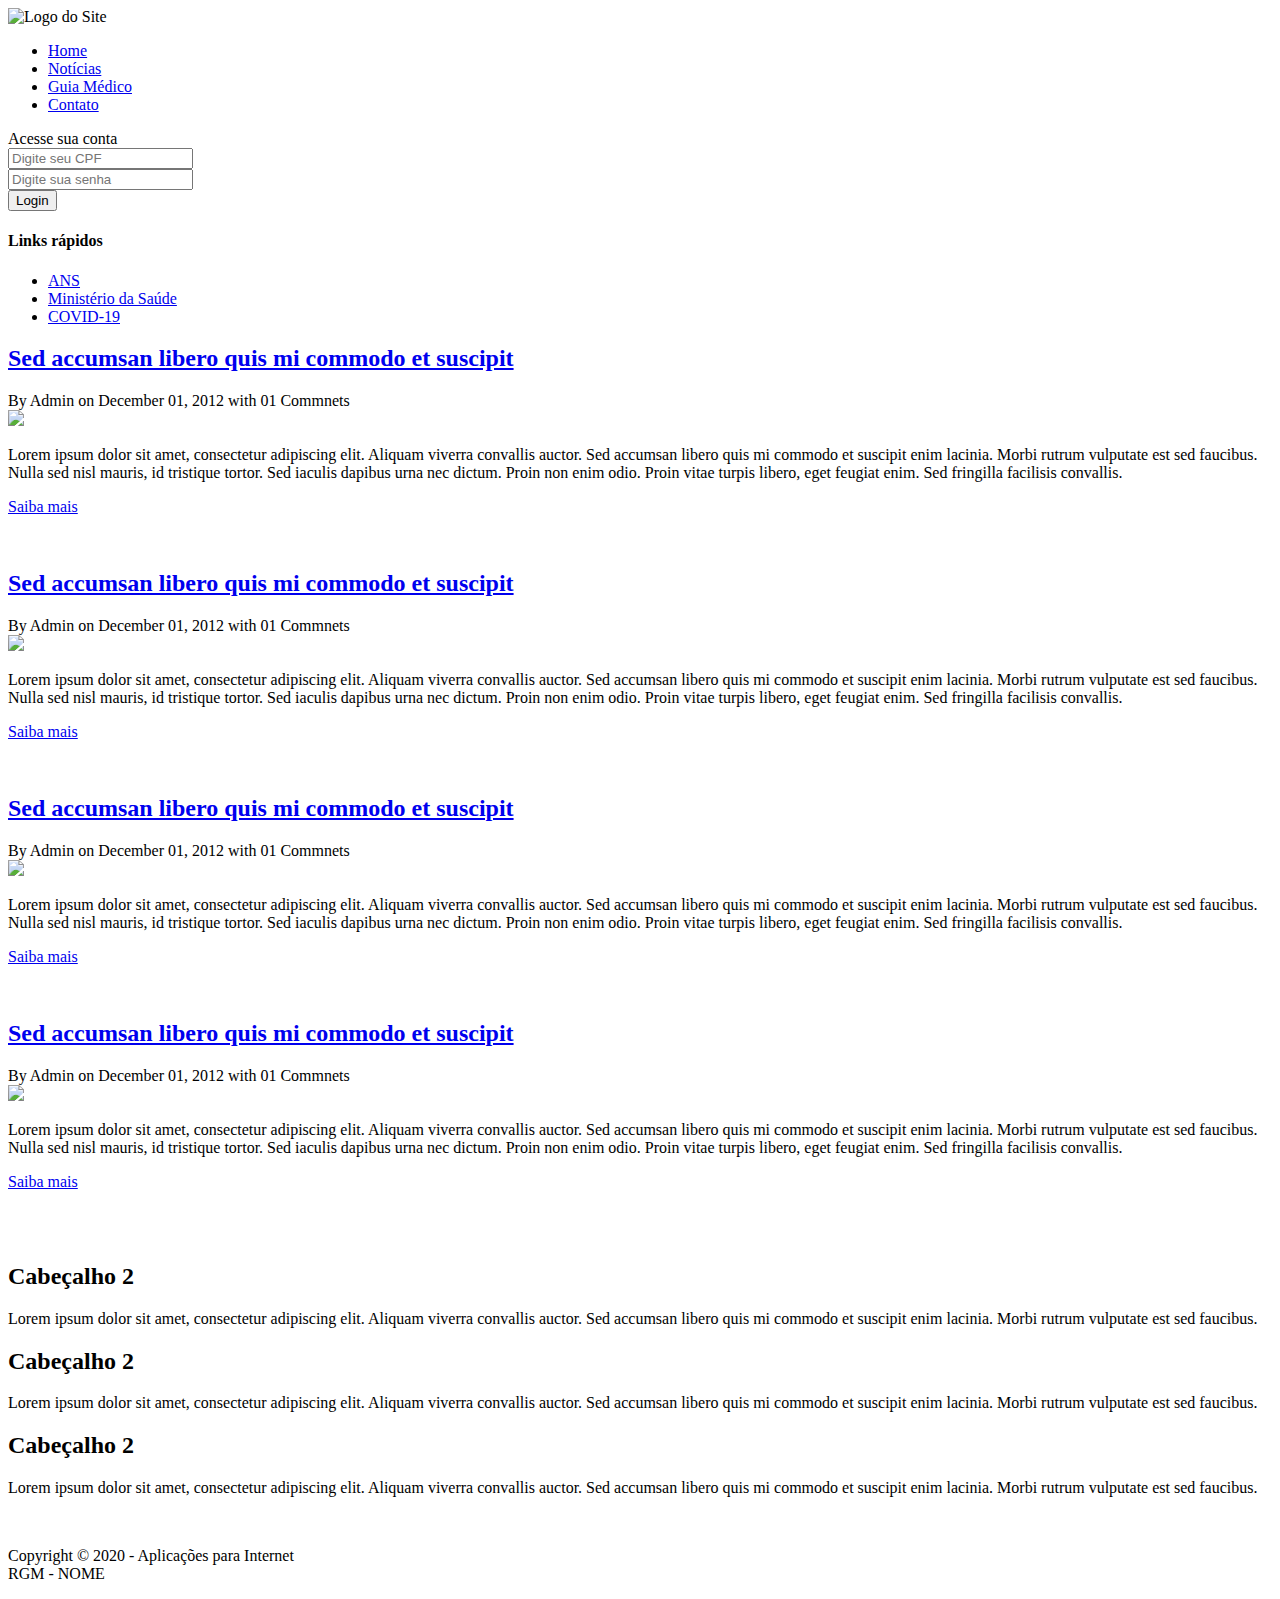
==== index.html @ ed530f78 "Add files via upload" ====
<!DOCTYPE html>
<html lang="en">

<head>
    <meta charset="UTF-8">
    <meta name="viewport" content="width=device-width, initial-scale=1.0">
    <title>Sistema de Saúde</title>
    <link rel="stylesheet" href="css/estilo.css">
</head>

<body>
    <header>
        <div class="wrap-header">
            <div id="logo">
                <img src="imagens/logo.png" alt="Logo do Site" width="100px">
            </div>
            <div>
                <nav id="menu">
                    <ul>
                        <li><a href="index.html">Home</a></li>
                        <li><a href="noticias.html">Notícias</a></li>
                        <li><a href="guiamedico.html">Guia Médico</a></li>
                        <li><a href="contato.html">Contato</a></li>
                    </ul>
                </nav>
            </div>
        </div>        
    </header>    

    <div class="layoutCentro">
        <aside class="lateral">
            <div class="form">
                <span id="acessoConta">Acesse sua conta</span>
                <form action="login.php" method="POST">
                    <input type="text" id="cpf" name="cpf" placeholder="Digite seu CPF">
                    <br>
                    <input type="password" id="senha" name="senha" placeholder="Digite sua senha">
                    <br>
                    <input type="submit" id="enviar" value="Login">
                </form>
            </div>
            
            <section id="linksRapidos">
                <header>
                    <h4>Links rápidos</h4>
                </header>
                <ul class="links">
                    <li><a href="#">ANS</a></li>
                    <li><a href="#">Ministério da Saúde</a></li>                    
                    <li><a href="#">COVID-19</a></li>
                </ul>
            </section>
        </aside> 

        <main class="centro">
            <div class="wrap-col">
				<article class="bloco">
					<h2><a href="#">Sed accumsan libero quis mi commodo et suscipit</a></h2>
					<div class="info">By Admin on December 01, 2012 with 01 Commnets</div>
					<div class="box">
						<img src="imagens/280x150.jpg" />
						<p>Lorem ipsum dolor sit amet, consectetur adipiscing elit. Aliquam viverra convallis auctor.
							Sed accumsan libero quis mi commodo et suscipit enim lacinia. Morbi rutrum vulputate est sed
							faucibus. Nulla sed nisl mauris, id tristique tortor. Sed iaculis dapibus urna nec dictum.
							Proin non enim odio. Proin vitae turpis libero, eget feugiat enim. Sed fringilla facilisis
							convallis.</p>
						<p class="more"><a class="button" href="#">Saiba mais</a></p>
					</div>
					<br class="clear">
				</article>
				<article class="bloco">
					<h2><a href="#">Sed accumsan libero quis mi commodo et suscipit</a></h2>
					<div class="info">By Admin on December 01, 2012 with 01 Commnets</div>
					<div class="box">
						<img src="imagens/280x150.jpg" />
						<p>Lorem ipsum dolor sit amet, consectetur adipiscing elit. Aliquam viverra convallis auctor.
							Sed accumsan libero quis mi commodo et suscipit enim lacinia. Morbi rutrum vulputate est sed
							faucibus. Nulla sed nisl mauris, id tristique tortor. Sed iaculis dapibus urna nec dictum.
							Proin non enim odio. Proin vitae turpis libero, eget feugiat enim. Sed fringilla facilisis
							convallis.</p>
						<p class="more"><a class="button" href="#">Saiba mais</a></p>
					</div>
					<br class="clear">
				</article>
			</div>


			<div class="wrap-col">
				<article class="bloco">
					<h2><a href="#">Sed accumsan libero quis mi commodo et suscipit</a></h2>
					<div class="info">By Admin on December 01, 2012 with 01 Commnets</div>
					<div class="box">
						<img src="imagens/280x150.jpg" />
						<p>Lorem ipsum dolor sit amet, consectetur adipiscing elit. Aliquam viverra convallis auctor.
							Sed accumsan libero quis mi commodo et suscipit enim lacinia. Morbi rutrum vulputate est sed
							faucibus. Nulla sed nisl mauris, id tristique tortor. Sed iaculis dapibus urna nec dictum.
							Proin non enim odio. Proin vitae turpis libero, eget feugiat enim. Sed fringilla facilisis
							convallis.</p>
						<p class="more"><a class="button" href="#">Saiba mais</a></p>
					</div>
					<br class="clear">
				</article>
				<article class="bloco">
					<h2><a href="#">Sed accumsan libero quis mi commodo et suscipit</a></h2>
					<div class="info">By Admin on December 01, 2012 with 01 Commnets</div>
					<div class="box">
						<img src="imagens/280x150.jpg" />
						<p>Lorem ipsum dolor sit amet, consectetur adipiscing elit. Aliquam viverra convallis auctor.
							Sed accumsan libero quis mi commodo et suscipit enim lacinia. Morbi rutrum vulputate est sed
							faucibus. Nulla sed nisl mauris, id tristique tortor. Sed iaculis dapibus urna nec dictum.
							Proin non enim odio. Proin vitae turpis libero, eget feugiat enim. Sed fringilla facilisis
							convallis.</p>
						<p class="more"><a class="button" href="#">Saiba mais</a></p>
					</div>
					<br class="clear">
				</article>
			</div>
        </main>
        <br class="clear">
    </div>    

    <footer>
		<div class="row_footer">
			<div class="box_footer">
				<div class="heading">
					<h2>Cabeçalho 2</h2>
				</div>
				<p>Lorem ipsum dolor sit amet, consectetur adipiscing elit. Aliquam viverra convallis auctor. Sed
					accumsan libero quis mi commodo et suscipit enim lacinia. Morbi rutrum vulputate est sed faucibus.
				</p>
			</div>
			<div class="box_footer">
				<div class="heading">
					<h2>Cabeçalho 2</h2>
				</div>
				<p>Lorem ipsum dolor sit amet, consectetur adipiscing elit. Aliquam viverra convallis auctor. Sed
					accumsan libero quis mi commodo et suscipit enim lacinia. Morbi rutrum vulputate est sed faucibus.
				</p>
			</div>
			<div class="box_footer">
				<div class="heading">
					<h2>Cabeçalho 2</h2>
				</div>
				<p>Lorem ipsum dolor sit amet, consectetur adipiscing elit. Aliquam viverra convallis auctor. Sed
					accumsan libero quis mi commodo et suscipit enim lacinia. Morbi rutrum vulputate est sed faucibus.
				</p>
			</div>
		</div>
		<br class="clear">
		<div class="copyright">
			<p>Copyright © 2020 - Aplicações para Internet<br />
				RGM - NOME</p>
		</div>
	</footer>
</body>

</html>
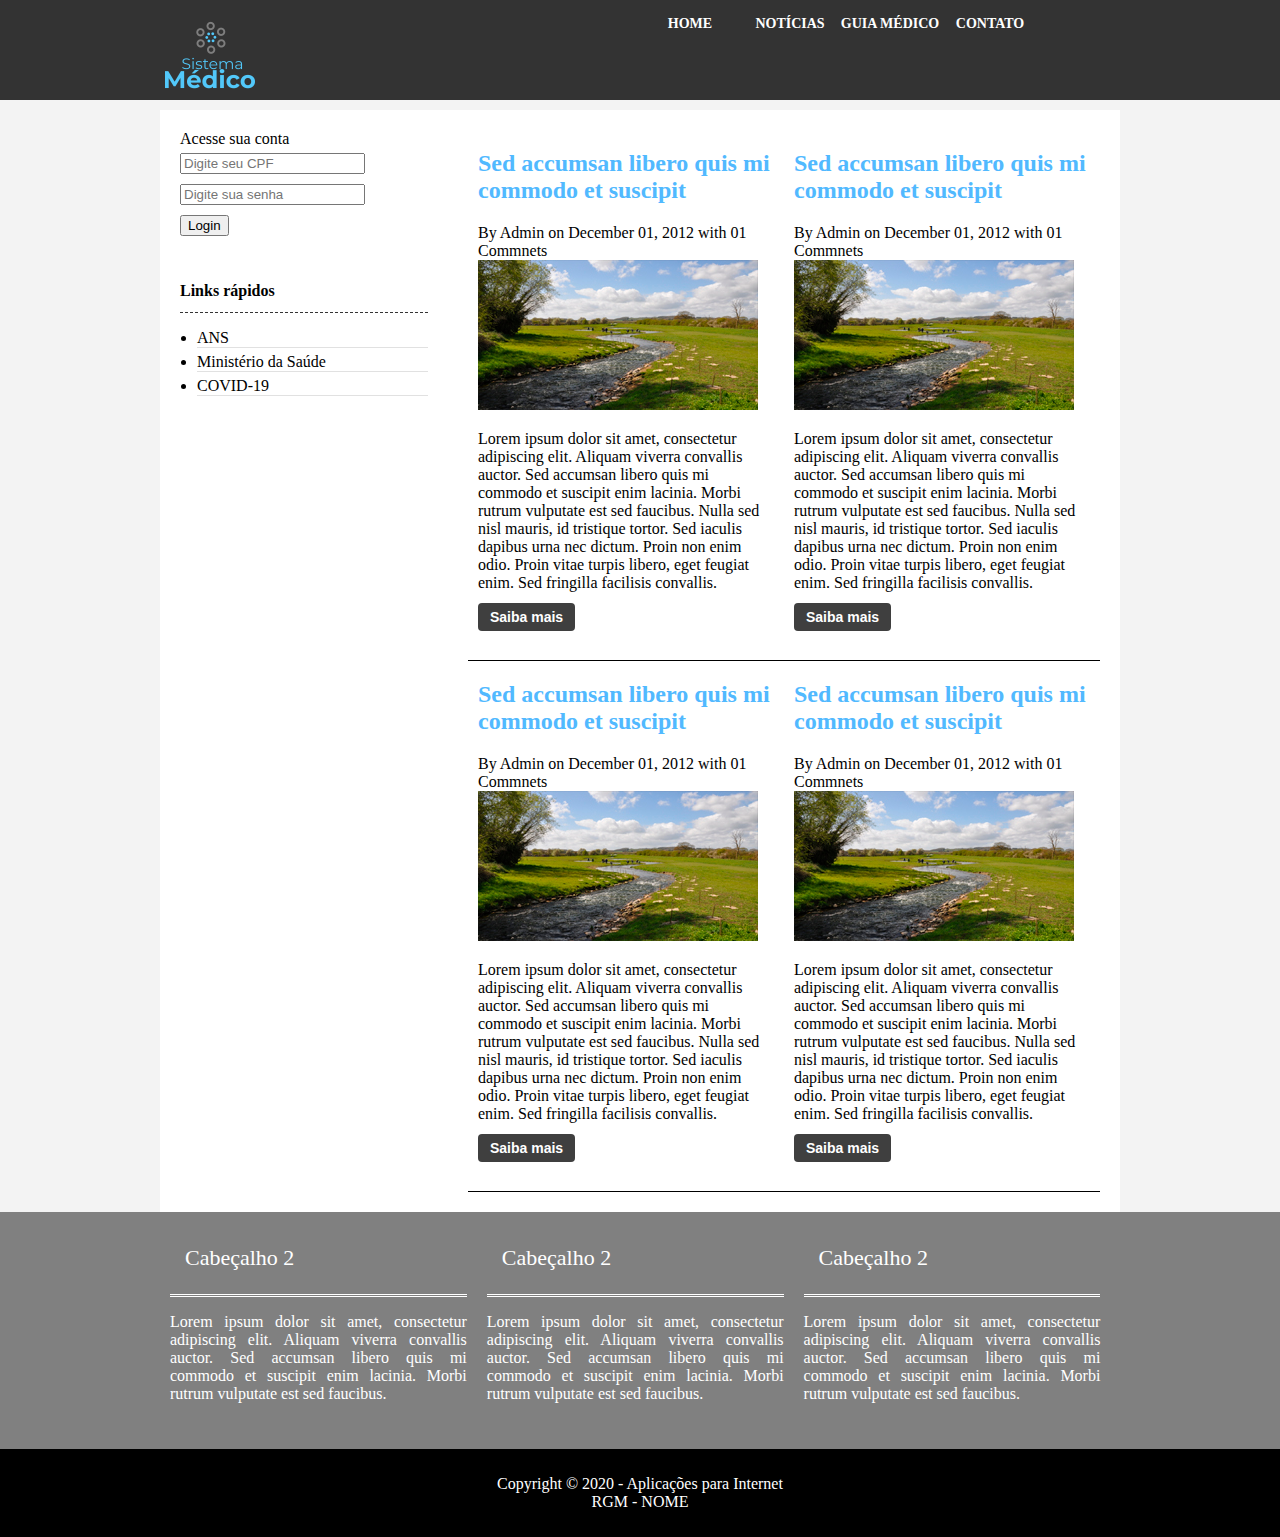
==== commit 23b5de04: "Update index.html" ====
--- a/index.html
+++ b/index.html
@@ -4,7 +4,7 @@
 <head>
     <meta charset="UTF-8">
     <meta name="viewport" content="width=device-width, initial-scale=1.0">
-    <title>Sistema de Saúde</title>
+    <title>Site de teste no GitHub!</title>
     <link rel="stylesheet" href="css/estilo.css">
 </head>
 
@@ -154,4 +154,4 @@
 	</footer>
 </body>
 
-</html>+</html>
--- a/css/estilo.css
+++ b/css/estilo.css
@@ -0,0 +1,387 @@
+/***********************************************************************************/
+/**************** INÍCIO DOS ELEMENTOS COMUNS PARA TODAS AS PÁGINAS ****************/
+/***********************************************************************************/
+body {
+    width: 100%;
+    padding: 0px;
+    margin: 0px;
+    background-color: rgb(243, 243, 243);   
+}
+
+a {
+    color: rgb(81, 185, 255);
+    text-decoration: none;
+}
+
+a:hover {
+    color: blue;
+    text-decoration: none;
+}
+
+/***** INÍCIO DO HEADER DA PÁGINA  ******/
+body>header{
+	width: 100%;
+    margin-bottom: 10px;
+    height: 100px;
+    background: rgb(51, 51, 51);
+}
+
+#logo {
+    float: left;
+}
+
+.wrap-header{
+    width: 960px;
+    padding-top: 5px;
+    margin: 0px auto;
+}
+
+/***** INÍCIO DOS ESTILOS DO MENU QUE FICAM NO TOPO DA PÁGINA ******/
+#menu {
+    height: 37px;
+    float: right;
+    width: 50%;
+    box-sizing: border-box;
+}
+
+#menu ul {
+    list-style: none;
+    margin: 0;
+    padding: 0;
+}
+
+#menu ul li {
+    float: left;
+    padding: 6px 0px 0px 0px;    
+    height: 85px;
+    width: 100px;
+    text-align: center;    
+    transition: background-color 1s;
+}
+
+#menu ul li:hover {
+    background-color:  rgb(81, 185, 255);
+}
+
+#menu ul li:hover {
+    background-color:  rgb(81, 185, 255);
+}
+
+#menu ul li a {
+    font-size: 14px;
+    line-height: 14px;
+    color: #fff;
+    display: block;
+    padding: 6px 0px;
+    margin-bottom: 5px;
+    font-weight: bold;
+    text-transform: uppercase;
+}
+
+#menu a {
+    color: #FFF;
+    text-decoration: none;
+}
+
+/***** ESTILO PARA LIMPAR A FLUTUAÇÃO ******/
+.clear {
+    clear: both;
+}
+
+/***** PARTE CENTRAL DA PÁGINA  ******/
+.layoutCentro{
+    margin: 0 auto;
+    width: 960px;
+    background-color: white;    
+}
+
+.layoutCentro header{
+    border-bottom: 1px dashed rgb(51, 51, 51);
+}
+
+.layoutCentro header h4{
+    line-height: 0;
+    margin-top: 50px;
+}
+
+/***** PARTE DA LATERAL À ESQUERDA DA PARTE CENTRAL DA PÁGINA (ONDE FICAM OS FORMULÁRIOS E LINKS RÁPIDOS)  ******/
+.layoutCentro .lateral{
+    width: 30%;
+    float: left;
+    background-color: #fff;
+    padding: 20px;
+    box-sizing: border-box;
+}
+
+/***** INÍCIO DO FORMULÁRIO DE LOGIN ******/
+#acessoConta{
+    display: block;
+}
+
+input{
+    margin: 5px 0;
+}
+
+/***** INÍCIO DOS LINKS RÁPIDOS ******/ 
+.links {
+    padding-inline-start: 17px;
+}
+
+.links > li{
+    border-bottom: 1px solid rgb(225, 225, 225);
+    margin-top: 5px;
+}
+
+.links > li > a{
+    color: black;
+    text-decoration: none;
+}
+
+.links > li > a:hover{
+   color: red;
+}
+
+/***** PARTE RESTANTE DA PARTE CENTRAL DA PÁGINA (ONDE FICAM OS CONTEÚDOS PRINCIPAIS DAS PÁGINAS)  ******/
+.centro{
+    width: 70%;
+    float: left;
+    background-color: #fff;
+    padding: 20px;
+    box-sizing: border-box;
+}
+
+a.button {
+    cursor: pointer;
+    color: rgb(255, 255, 255);
+    line-height: 14px;
+    font-family: Arial, Helvetica, sans-serif;
+    font-size: 14px;
+    font-weight: bold;
+    background: rgb(63, 63, 63);
+    border-radius: 4px;
+    padding: 6px 12px;
+}
+
+#enviar{
+    
+}
+
+/* BLOCOS DE ARTICLES DA PÁGINA INDEX.HTML */
+.bloco {
+    float: left;
+    width: 50%;
+    box-sizing: border-box;
+    margin: 0px;
+    border-bottom: 1px double rgb(0, 0, 0);
+    padding: 0px 10px;
+}
+
+/***********************************************************************************/
+/********************** INÍCIO DO RODAPÉ DE TODAS AS PÁGINAS ***********************/
+/***********************************************************************************/
+.row_footer {
+    width: 960px;
+    margin: 0 auto;
+}
+
+footer {
+    background-color: gray;
+}
+
+footer .heading {
+    padding: 5px;
+    border-bottom: 3px double #ffffff;
+}
+
+footer .heading h2 {
+    font-size: 22px;
+    font-weight: normal;
+    padding: 0 10px;
+}
+
+.box_footer {
+    float: left;
+    width: 33%;
+    color: rgb(255, 255, 255);
+    text-align: justify;
+    box-sizing: border-box;
+    padding: 10px;
+}
+
+.copyright {
+    text-align: center;
+    margin-top: 20px;
+    background: #000;
+    padding: 10px 0px;
+    color: #ffffff;
+}
+
+/***********************************************************************************/
+/********************** INÍCIO DA PÁGINA DE GUIA MÉDICO ****************************/
+/***********************************************************************************/
+.pesquisa article{
+    width: 100%;
+}
+
+label{
+    display: block;
+}
+
+.pesquisa input[type="text"],
+.pesquisa input[list],
+.pesquisa select {
+    margin-bottom: 10px;
+    width: 95%;
+}
+
+.medico{
+    
+}
+
+.medico>img{
+    margin-left: 40px;
+    width: 30px;
+}
+
+.figMedico{
+    display: inline-block;    
+}
+
+.figMedico img{
+    box-shadow: 2px 2px 20px  gray;
+}
+
+.contato{
+    display: inline-block;
+}
+
+@media only screen and (min-width: 101px) and (max-width: 960px){
+	img {
+        max-width: 100%;
+        height: auto;
+    }    
+   
+    .wrap-header,
+	.row_footer,
+	.layoutCentro
+    {
+        width: 100%;
+    }
+	
+	#menu ul li a {         
+        display: inline-block;
+        padding: 6px 2px;
+    }
+    
+    #menu ul li {   
+        height: auto;
+        width: auto;
+        padding: 5px;
+    }
+	
+	.layoutCentro .lateral
+	{
+		float: none;
+	}    
+	
+	#linksRapidos{
+		display: none;
+	}
+	
+	.centro{
+		width: 100%;
+		float: left;
+	}
+	
+	.bloco{
+		width: 50%;
+	}
+	
+	.layoutCentro .lateral{
+		float: none;
+		width: 100%;
+	}
+	
+	.centro{
+		padding: 0px;
+	}
+	
+	.box_footer{
+		float: none;
+		width: 100%;
+	}
+	
+	body{
+		min-width: 320px;
+	}
+	
+	.lateral input{
+		display: inline;
+	}
+}
+
+@media only screen and (max-width: 479px) {
+    img {
+        max-width: 100%;
+        height: auto;
+    }    
+   
+    .wrap-header,
+	.row_footer,
+	.layoutCentro
+    {
+        width: 100%;
+    }
+	
+	#menu ul li a {
+        font-size: 10px;        
+        display: inline-block;
+        padding: 6px 2px;
+    }
+    
+    #menu ul li {   
+        height: auto;
+        width: auto;
+        padding: 5px;
+    }
+	
+	.layoutCentro .lateral
+	{
+		float: none;
+	}    
+	
+	#linksRapidos{
+		display: none;
+	}
+	
+	.centro{
+		width: 100%;
+		float: none;
+	}
+	
+	.bloco{
+		width: auto;
+	}
+	
+	.layoutCentro .lateral{
+		float: none;
+		width: 100%;
+	}
+	
+	.centro{
+		padding: 0px;
+	}
+	
+	.box_footer{
+		float: none;
+		width: 100%;
+	}
+	
+	body{
+		min-width: 320px;
+	}
+	
+	
+    
+}
+
